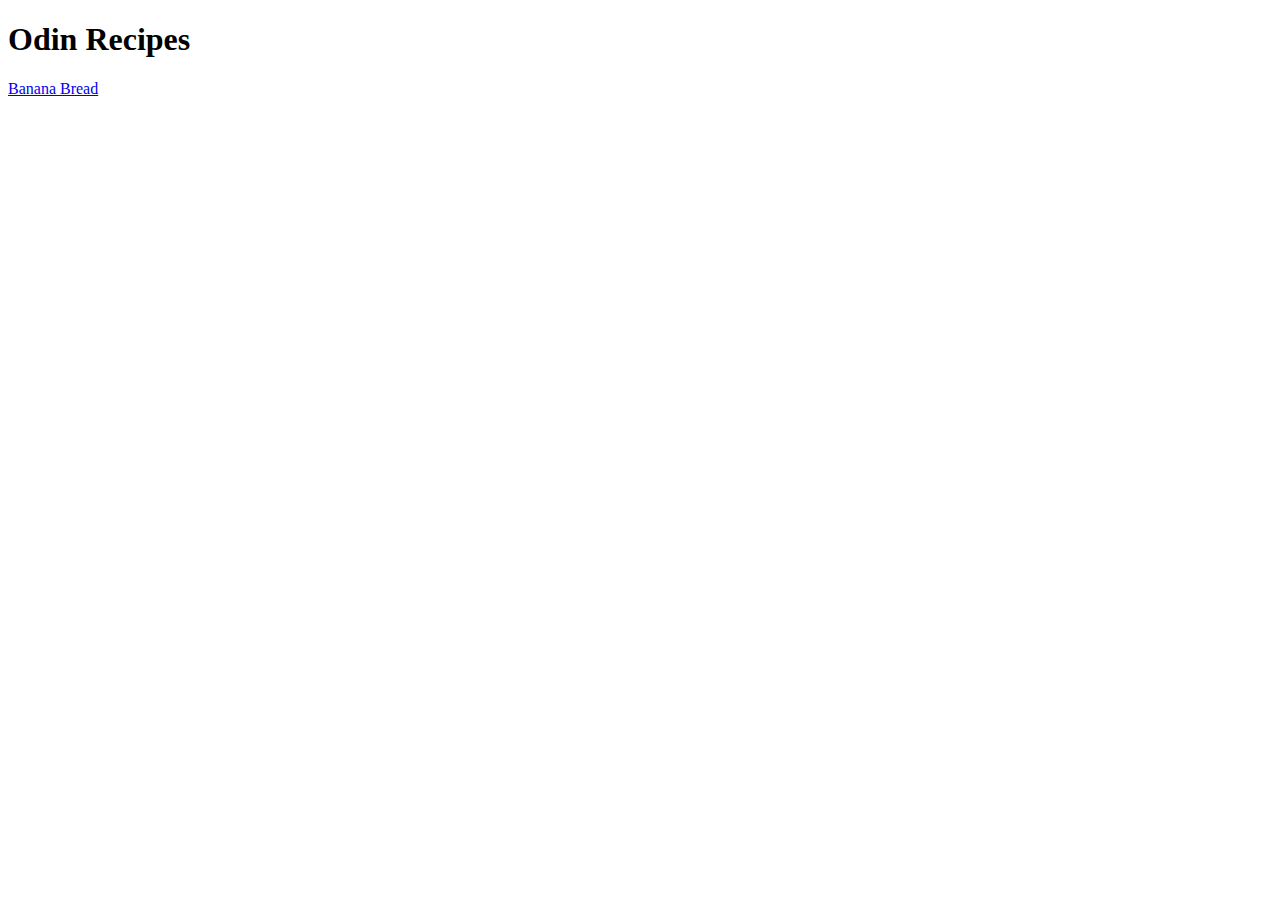
==== index.html @ 58676fda "fix typo with bannana to banana on every file" ====
<!DOCTYPE html>
<html lang="en">
    <head>
        <meta charset="UTF-8">
        <title>Odin Recipes</title>
    </head>

    <h1>Odin Recipes</h1>

    <a href="recipes/bananabread.html">Banana Bread</a>

</html>
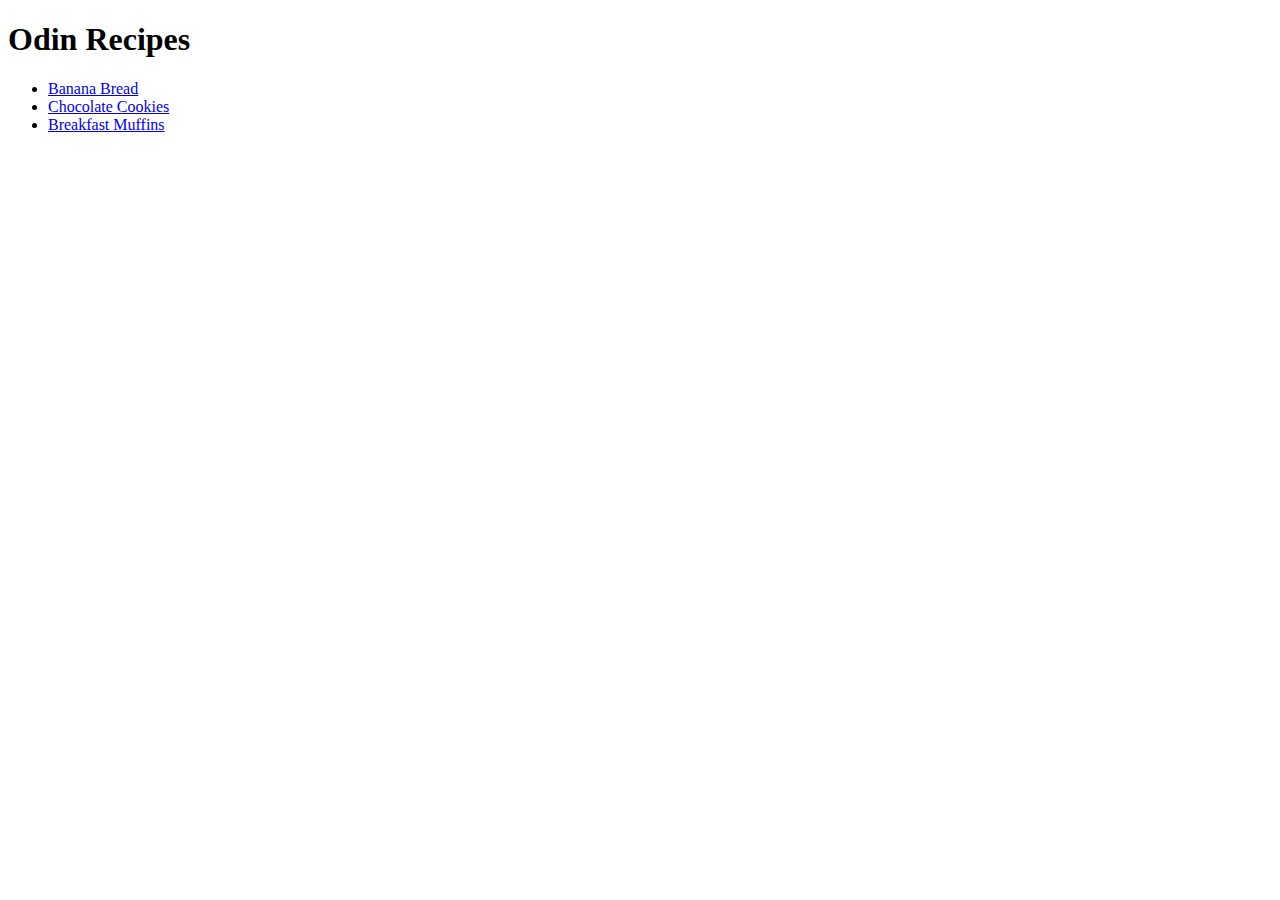
==== commit ed4d5a5a: "create links to muffin.html and choc-cookies.html in index.html" ====
--- a/index.html
+++ b/index.html
@@ -7,6 +7,11 @@
 
     <h1>Odin Recipes</h1>
 
-    <a href="recipes/bananabread.html">Banana Bread</a>
+    <ul>
+        <li><a href="recipes/bananabread.html">Banana Bread</a></li>
+        <li><a href="recipes/choc-cookies.html">Chocolate Cookies</a></li>
+        <li><a href="recipes/muffins.html">Breakfast Muffins</a></li>
+    </ul>
+    
 
 </html>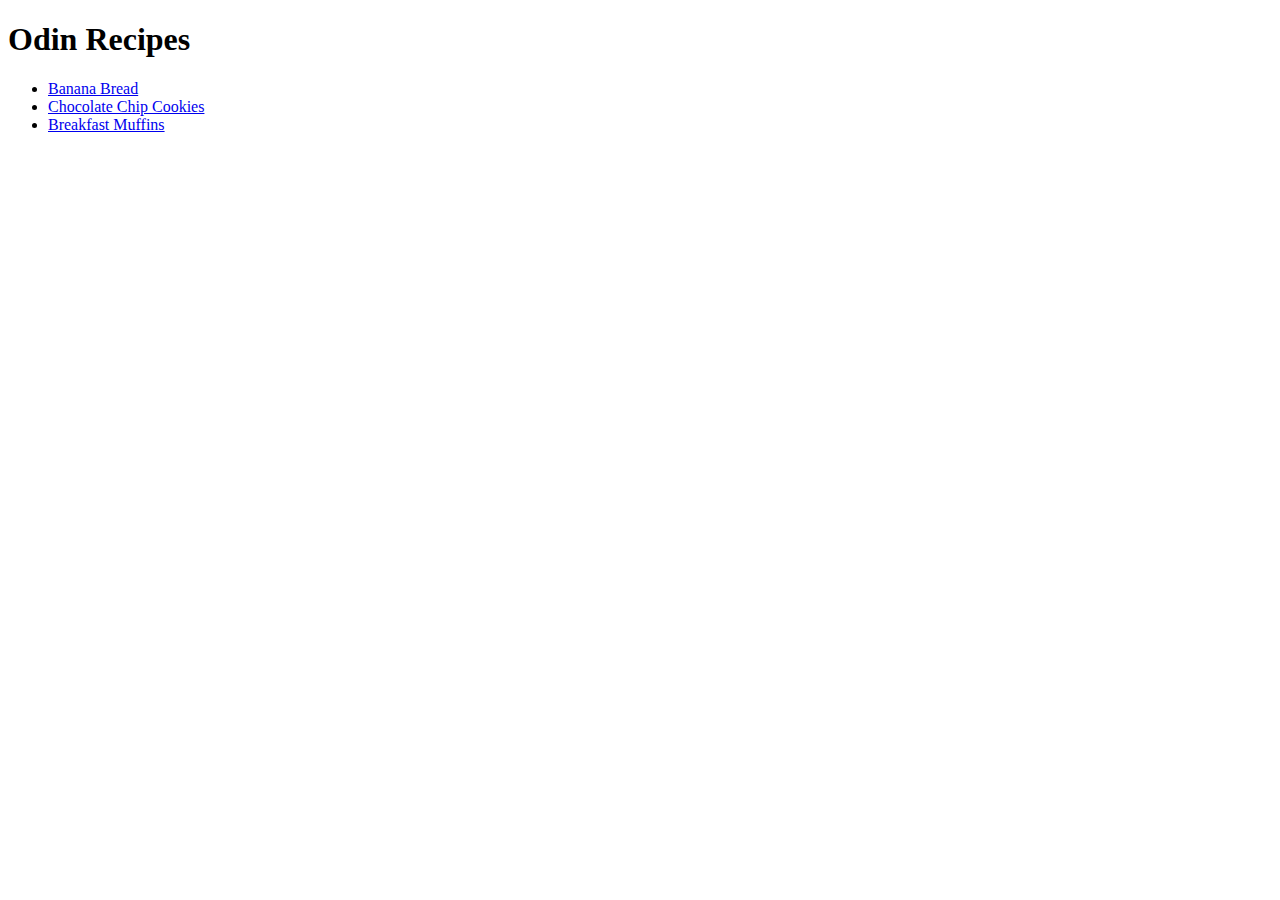
==== commit 8fdeebd8: "made chocolate chip recipe page and change name to chocolate chip cookies from chocolate cookies" ====
--- a/index.html
+++ b/index.html
@@ -9,7 +9,7 @@
 
     <ul>
         <li><a href="recipes/bananabread.html">Banana Bread</a></li>
-        <li><a href="recipes/choc-cookies.html">Chocolate Cookies</a></li>
+        <li><a href="recipes/choc-cookies.html">Chocolate Chip Cookies</a></li>
         <li><a href="recipes/muffins.html">Breakfast Muffins</a></li>
     </ul>
     
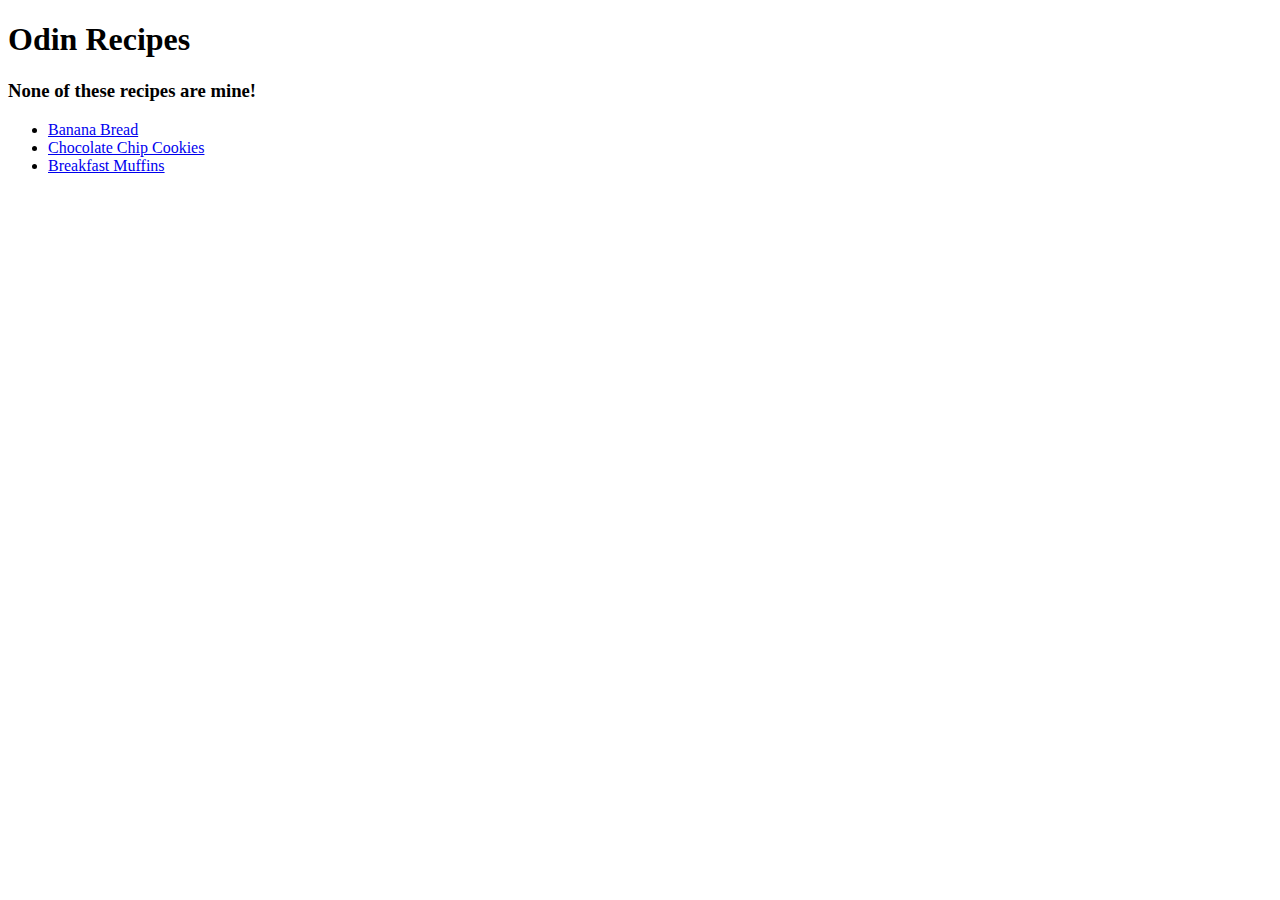
==== commit 10a28304: "made webpage for the muffins" ====
--- a/index.html
+++ b/index.html
@@ -6,6 +6,7 @@
     </head>
 
     <h1>Odin Recipes</h1>
+    <h3><strong>None of these recipes are mine!</strong></h3>
 
     <ul>
         <li><a href="recipes/bananabread.html">Banana Bread</a></li>
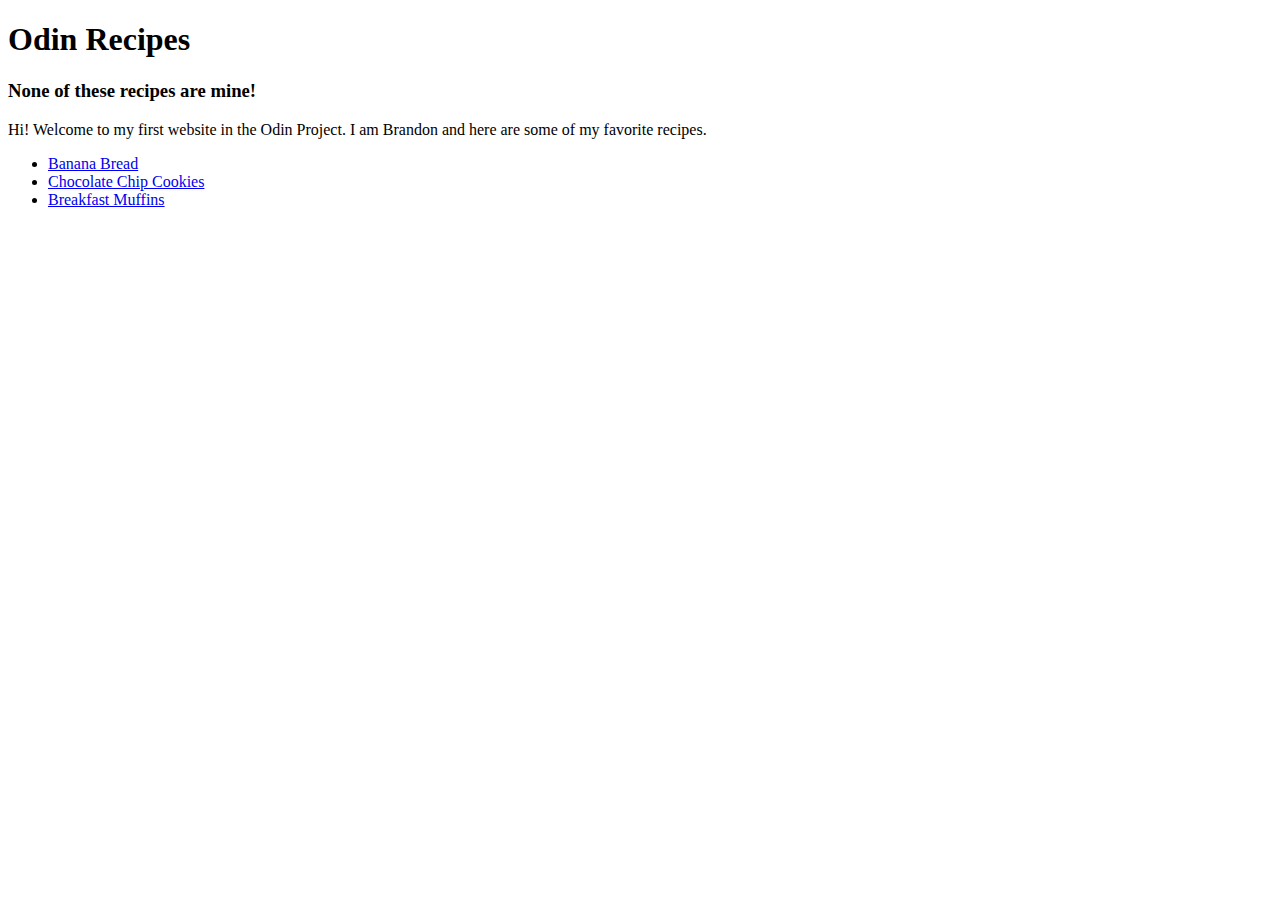
==== commit f88c2fb2: "add my name to index page" ====
--- a/index.html
+++ b/index.html
@@ -7,6 +7,7 @@
 
     <h1>Odin Recipes</h1>
     <h3><strong>None of these recipes are mine!</strong></h3>
+    <p>Hi! Welcome to my first website in the Odin Project. I am Brandon and here are some of my favorite recipes.</p>
 
     <ul>
         <li><a href="recipes/bananabread.html">Banana Bread</a></li>
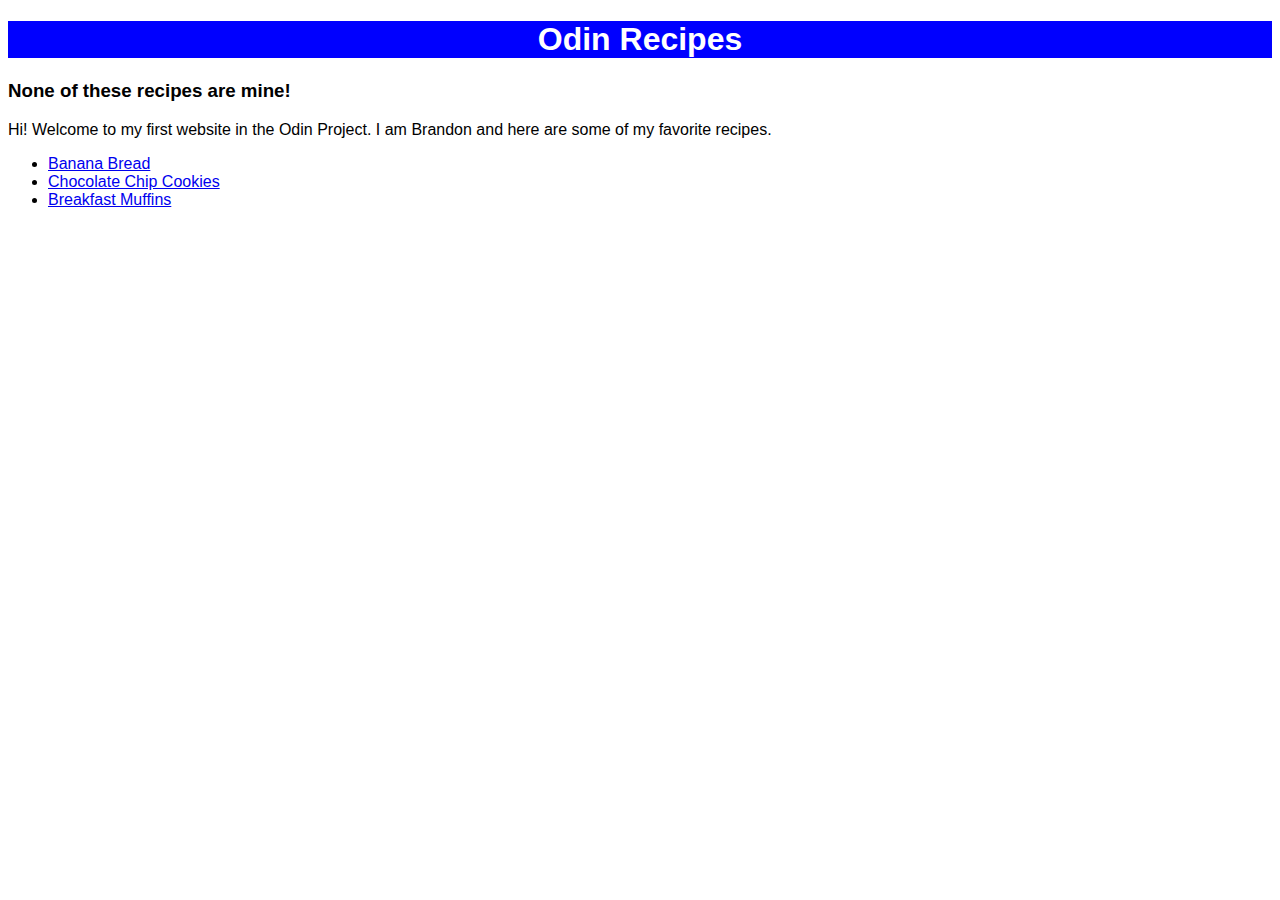
==== commit 4f6009d9: "add style sheet and change the heading to a blue background" ====
--- a/index.html
+++ b/index.html
@@ -2,10 +2,11 @@
 <html lang="en">
     <head>
         <meta charset="UTF-8">
+        <link rel="stylesheet" href="style.css">
         <title>Odin Recipes</title>
     </head>
-
-    <h1>Odin Recipes</h1>
+    <body>
+    <h1 class="main-head">Odin Recipes</h1>
     <h3><strong>None of these recipes are mine!</strong></h3>
     <p>Hi! Welcome to my first website in the Odin Project. I am Brandon and here are some of my favorite recipes.</p>
 
@@ -14,6 +15,6 @@
         <li><a href="recipes/choc-cookies.html">Chocolate Chip Cookies</a></li>
         <li><a href="recipes/muffins.html">Breakfast Muffins</a></li>
     </ul>
-    
+    </body>
 
 </html>--- a/style.css
+++ b/style.css
@@ -0,0 +1,9 @@
+body {
+    font-family: 'Franklin Gothic Medium', 'Arial Narrow', Arial, sans-serif;
+}
+
+.main-head {
+    background-color: blue;
+    color: white;
+    text-align: center;
+}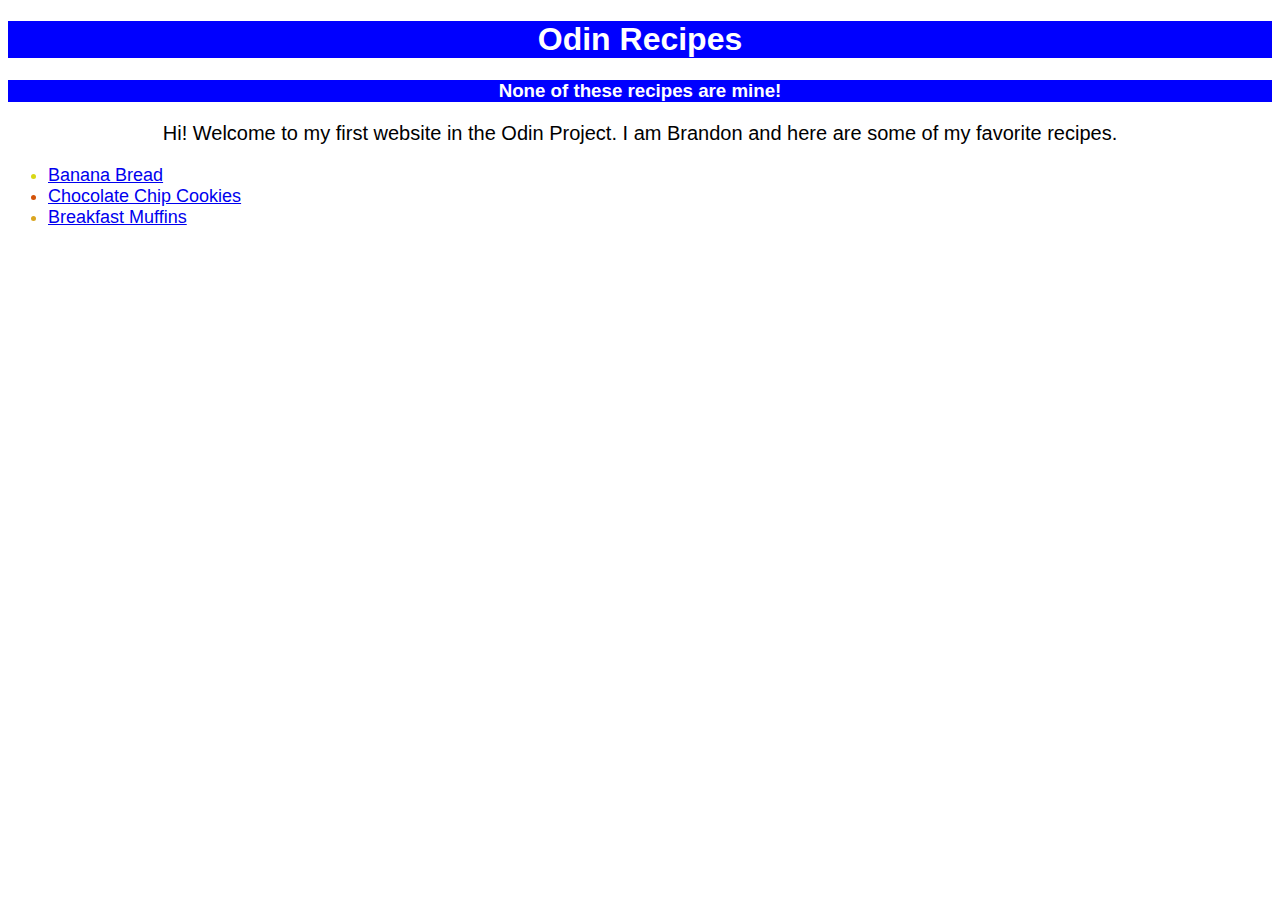
==== commit 3a081c80: "add more colors to the index page" ====
--- a/index.html
+++ b/index.html
@@ -7,13 +7,13 @@
     </head>
     <body>
     <h1 class="main-head">Odin Recipes</h1>
-    <h3><strong>None of these recipes are mine!</strong></h3>
+    <h3 class="main-head"><strong>None of these recipes are mine!</strong></h3>
     <p>Hi! Welcome to my first website in the Odin Project. I am Brandon and here are some of my favorite recipes.</p>
 
     <ul>
-        <li><a href="recipes/bananabread.html">Banana Bread</a></li>
-        <li><a href="recipes/choc-cookies.html">Chocolate Chip Cookies</a></li>
-        <li><a href="recipes/muffins.html">Breakfast Muffins</a></li>
+        <li class="bana"><a href="recipes/bananabread.html">Banana Bread</a></li>
+        <li class="choc"><a href="recipes/choc-cookies.html">Chocolate Chip Cookies</a></li>
+        <li class="muf"><a href="recipes/muffins.html">Breakfast Muffins</a></li>
     </ul>
     </body>
 
--- a/style.css
+++ b/style.css
@@ -6,4 +6,22 @@
     background-color: blue;
     color: white;
     text-align: center;
+}
+p {
+   font-size: 20px;
+   text-align: center;
+}
+/*index page list for color of recipes*/
+
+li {
+    font-size: 18px;
+}
+.bana {
+    color: rgb(216, 216, 22);
+}
+.choc {
+    color: rgb(211, 83, 9);
+}
+.muf {
+    color: goldenrod;
 }